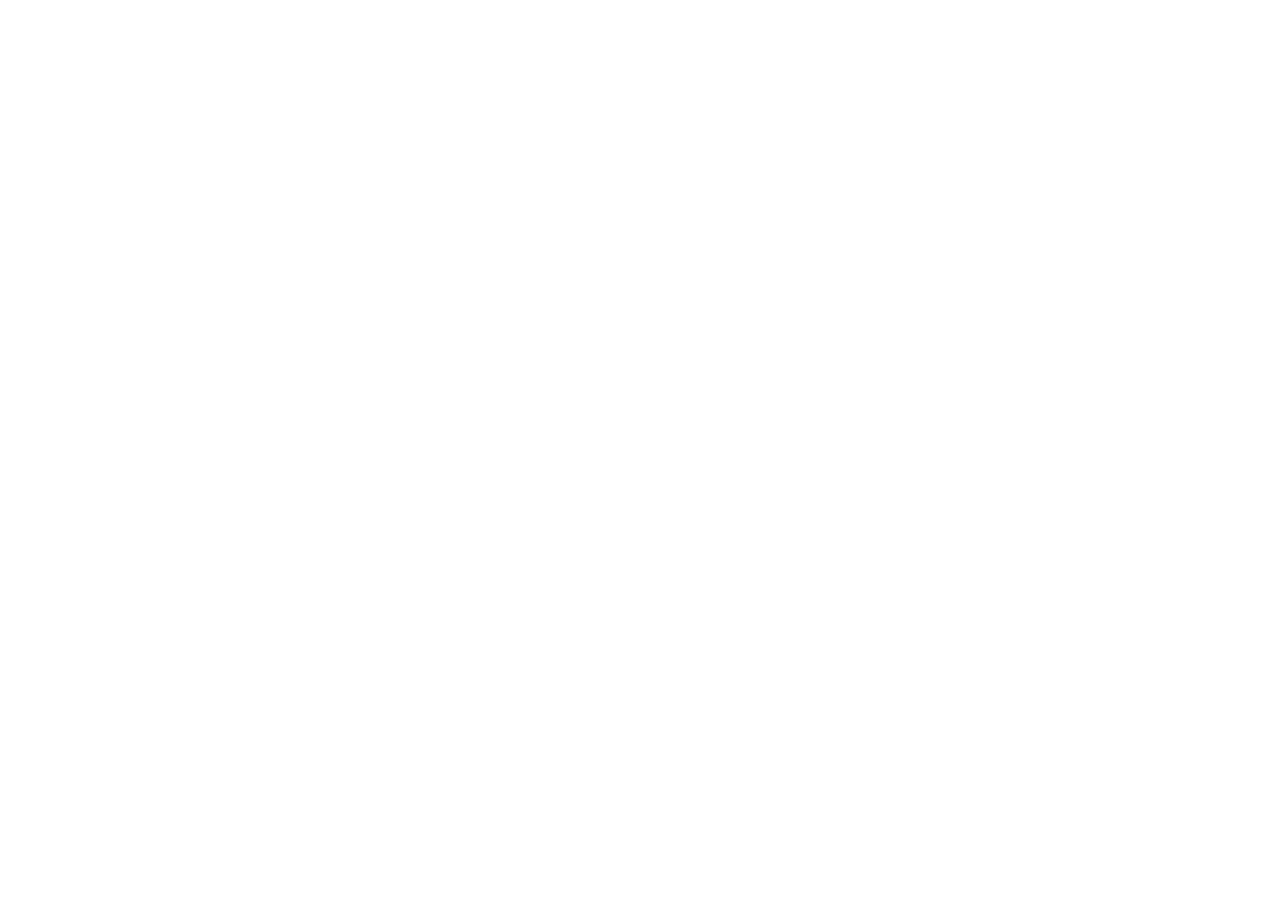
==== qr/index.html @ ae98a2dd "QR" ====
<html>

<head>
<script src="jquery.js"></script>
<script src="html5-qrcode.min.js"></script>
</head>
<body>
 <div id="reader" style="width:300px;height:250px">
 </div>
 
 <script>
 
 
$('#reader').html5_qrcode(function(data){
 		 // do something when code is read
 	},
 	function(error){
		//show read errors 
	}, function(videoError){
		//the video stream could be opened
	}
);
</script>
</body>

</html>
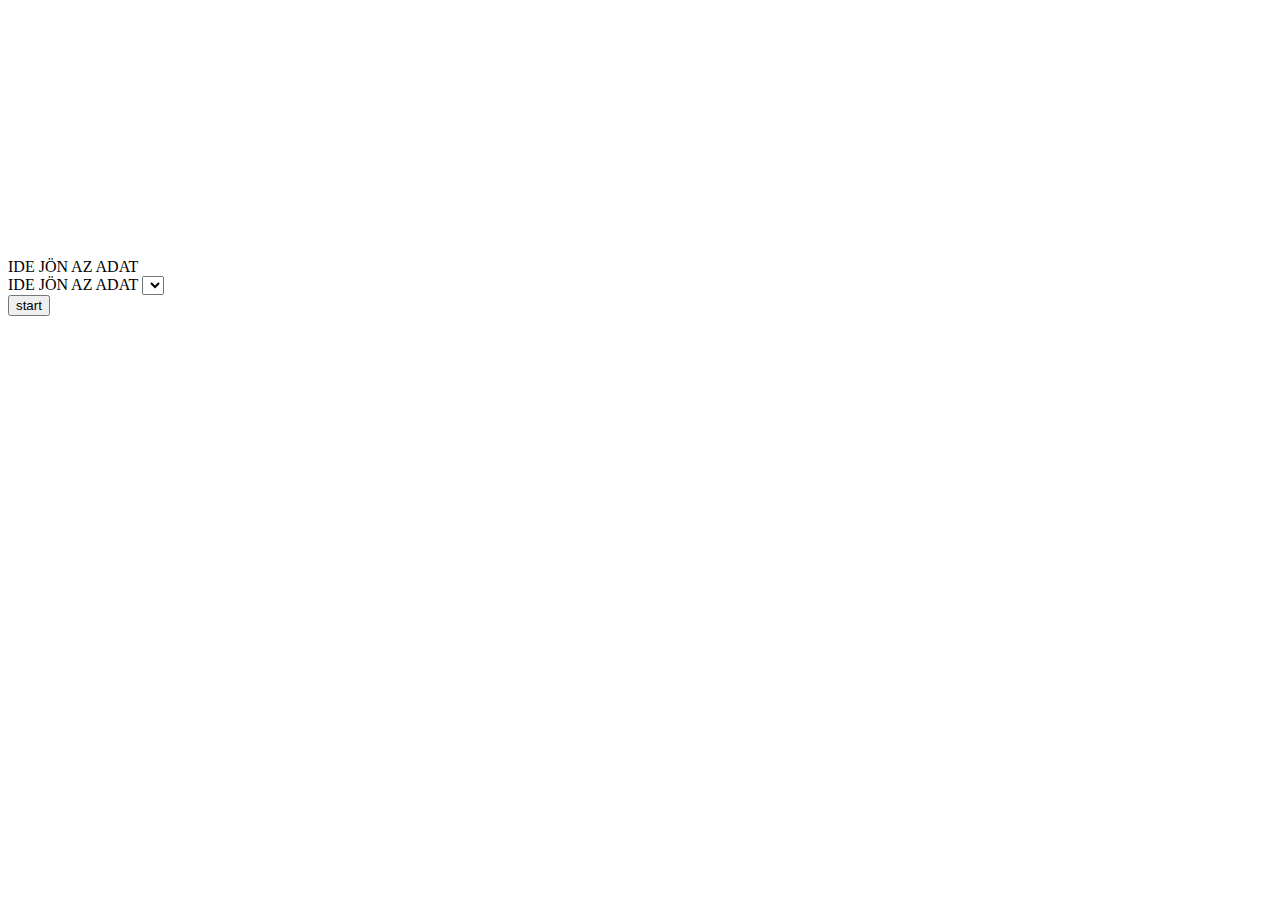
==== commit 0dc0cf5c: "android app" ====
--- a/qr/index.html
+++ b/qr/index.html
@@ -7,19 +7,92 @@
 <body>
  <div id="reader" style="width:300px;height:250px">
  </div>
- 
+  <div id="div" >
+  	IDE JÖN AZ ADAT
+  
+ </div>
+   <div id="div2" >
+  	IDE JÖN AZ ADAT
+  
+ </div>
+ <button onclick="start()">start</button>
  <script>
  
  
-$('#reader').html5_qrcode(function(data){
- 		 // do something when code is read
- 	},
- 	function(error){
-		//show read errors 
+ var videoElement = document.querySelector('video');
+ var audioInputSelect = document.createElement('select');
+ 
+ var audioOutputSelect =document.createElement('select');
+ var videoSelect = document.createElement('select');
+ videoSelect.id="vidid"
+ var selectors = [audioInputSelect, audioOutputSelect, videoSelect];
+
+ function gotDevices(deviceInfos) {
+	
+   // Handles being called several times to update labels. Preserve values.
+   var values = selectors.map(function(select) {
+     return select.value;
+   });
+   selectors.forEach(function(select) {
+     while (select.firstChild) {
+       select.removeChild(select.firstChild);
+     }
+   });
+   for (var i = 0; i !== deviceInfos.length; ++i) {
+     var deviceInfo = deviceInfos[i];
+     var option = document.createElement('option');
+     option.value = deviceInfo.deviceId;
+     if (deviceInfo.kind === 'audioinput') {
+       option.text = deviceInfo.label ||
+           'microphone ' + (audioInputSelect.length + 1);
+       audioInputSelect.appendChild(option);
+     } else if (deviceInfo.kind === 'audiooutput') {
+       option.text = deviceInfo.label || 'speaker ' +
+           (audioOutputSelect.length + 1);
+       audioOutputSelect.appendChild(option);
+     } else if (deviceInfo.kind === 'videoinput') {
+       option.text = deviceInfo.label || 'camera ' + (videoSelect.length + 1);
+       videoSelect.appendChild(option);
+     } else {
+       console.log('Some other kind of source/device: ', deviceInfo);
+     }
+   }
+   selectors.forEach(function(select, selectorIndex) {
+     if (Array.prototype.slice.call(select.childNodes).some(function(n) {
+       return n.value === values[selectorIndex];
+     })) {
+       select.value = values[selectorIndex];
+     }
+   });
+   
+   document.getElementById('div2').appendChild(videoSelect)
+ }
+
+ navigator.mediaDevices.enumerateDevices().then(gotDevices).catch(handleError);
+
+ 
+ 
+function handleError(error) {
+	  alert('navigator.getUserMedia error: ', error);
+}
+
+i=1;
+function start(){
+	$('#reader').html5_qrcode(function(data){
+		 $('#div').html(i+". OK"+data);
+		 i++;
+	},
+	function(error){
+		$('#div').html(i+". NINCS "+error);
+		i++;
 	}, function(videoError){
-		//the video stream could be opened
-	}
+		$('#div').html(i+". error "+videoError);
+		i++;
+	},$('#vidid').val()
 );
+}
+
+
 </script>
 </body>
 
